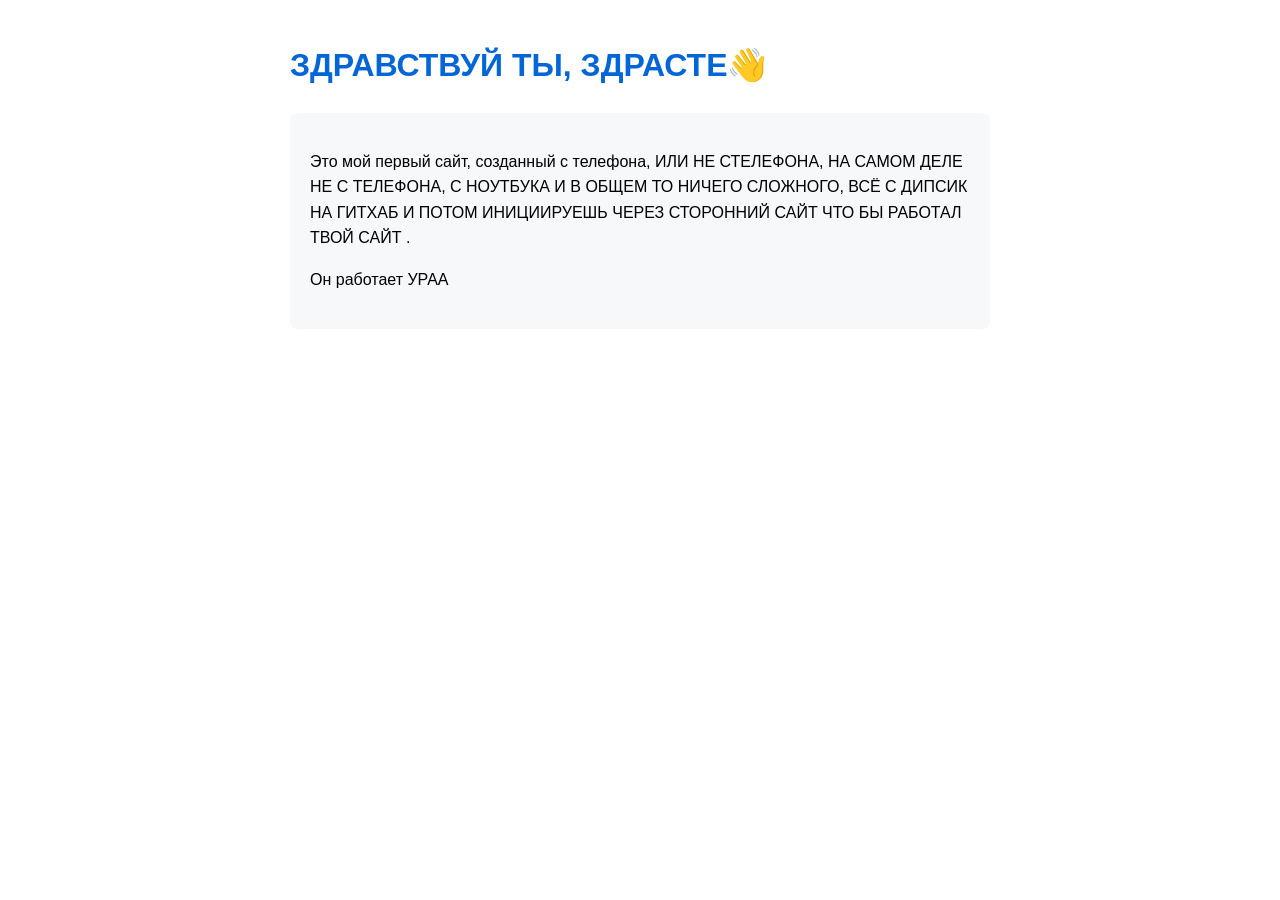
==== index.html @ bbf01c5d "Update index.html" ====
<!DOCTYPE html>
<html lang="ru">
<head>
    <meta charset="UTF-8">
    <meta name="viewport" content="width=device-width, initial-scale=1.0">
    <title>ББ ЭТО ТИПО ПОЯСНЕНИЕ</title>
   <link rel="stylesheet" href="style.css">
</head>
<body>
    <h1>ЗДРАВСТВУЙ ТЫ, ЗДРАСТЕ👋</h1>
    <div class="card">
        <p>Это мой первый сайт, созданный с телефона, ИЛИ НЕ СТЕЛЕФОНА, НА САМОМ ДЕЛЕ НЕ С ТЕЛЕФОНА, С НОУТБУКА
        И  В ОБЩЕМ ТО НИЧЕГО СЛОЖНОГО, ВСЁ С ДИПСИК НА ГИТХАБ И ПОТОМ ИНИЦИИРУЕШЬ ЧЕРЕЗ СТОРОННИЙ САЙТ
        ЧТО БЫ РАБОТАЛ ТВОЙ САЙТ .</p>
        <p>Он работает УРАА      </p>
    </div>
</body>
</html>
---- style.css ----
body {
    font-family: Arial, sans-serif;
    max-width: 700px;
    margin: 40px auto;
    padding: 0 20px;
    line-height: 1.6;
}

h1 { color: #0366d6; }

.card {
    background: #f6f8fa;
    padding: 20px;
    border-radius: 8px;
}

nav {
    margin-bottom: 20px;
}
nav a {
    margin-right: 15px;
    color: #0366d6;
    text-decoration: none;
}
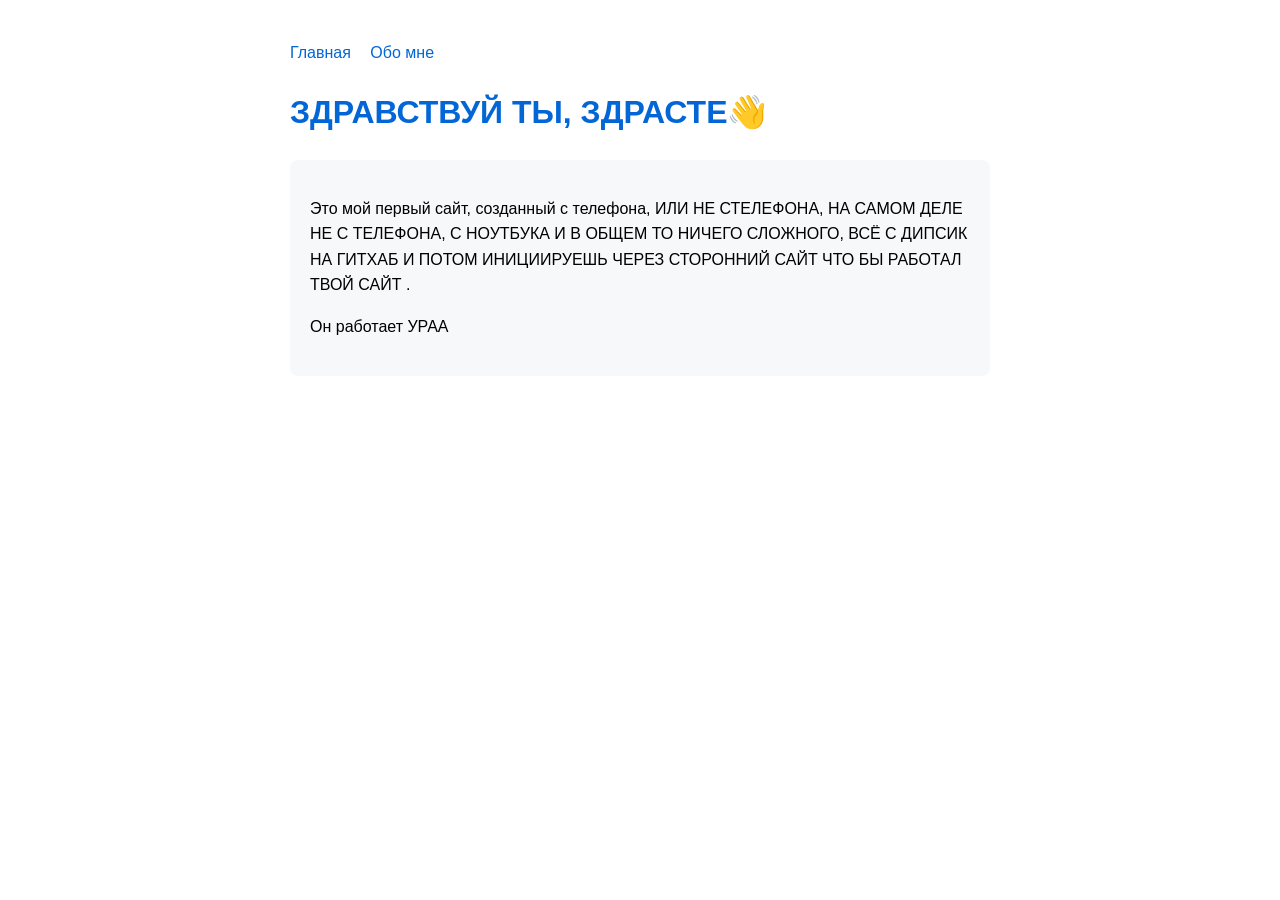
==== commit 4ebd0f32: "Update index.html" ====
--- a/index.html
+++ b/index.html
@@ -7,6 +7,10 @@
    <link rel="stylesheet" href="style.css">
 </head>
 <body>
+    <nav>
+    <a href="index.html">Главная</a>
+    <a href="about.html">Обо мне</a>
+</nav>
     <h1>ЗДРАВСТВУЙ ТЫ, ЗДРАСТЕ👋</h1>
     <div class="card">
         <p>Это мой первый сайт, созданный с телефона, ИЛИ НЕ СТЕЛЕФОНА, НА САМОМ ДЕЛЕ НЕ С ТЕЛЕФОНА, С НОУТБУКА
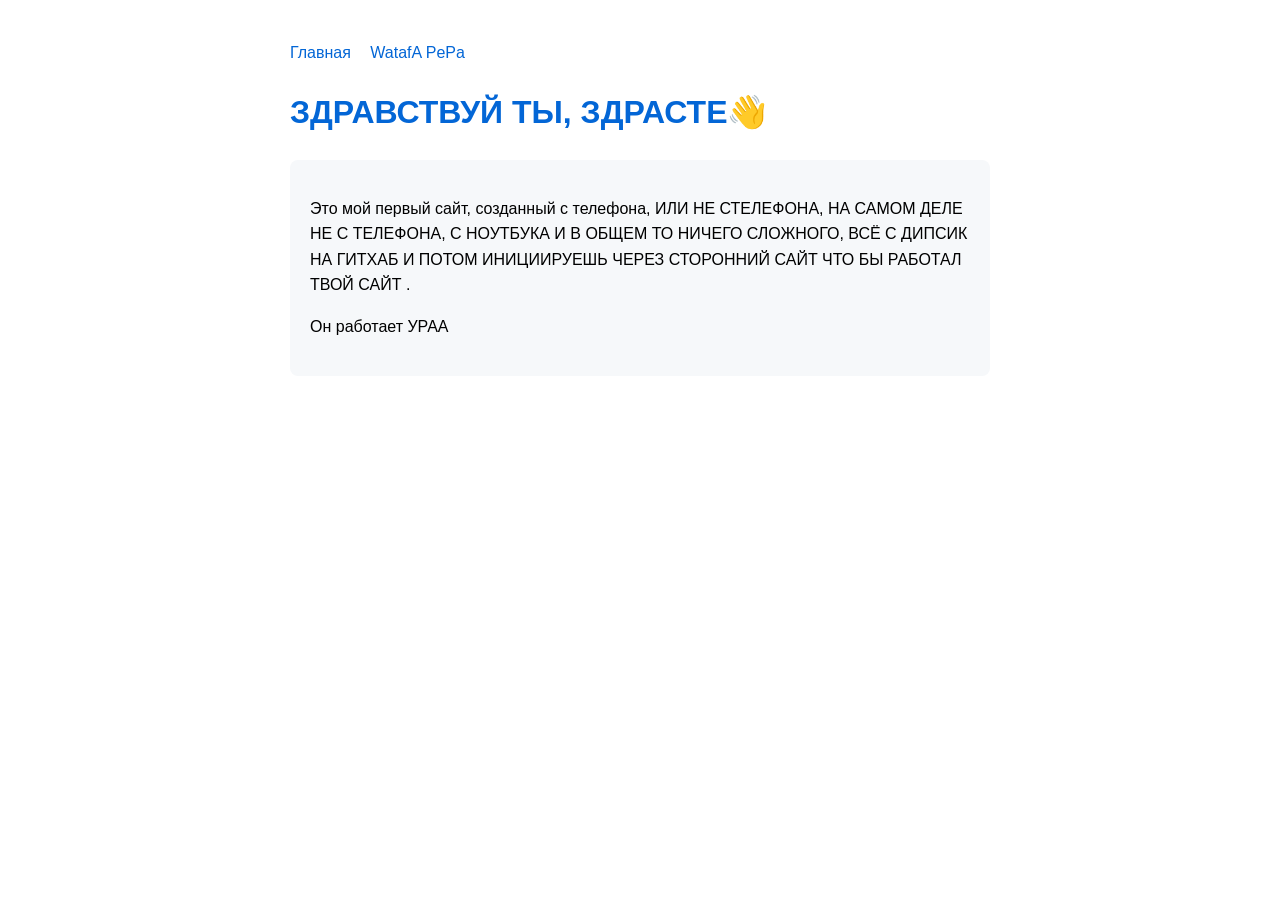
==== commit 759914b1: "Update index.html" ====
--- a/index.html
+++ b/index.html
@@ -8,9 +8,9 @@
 </head>
 <body>
     <nav>
-    <a href="index.html">Главная</a>
-    <a href="about.html">Обо мне</a>
-</nav>
+        <a href="index.html">Главная</a>
+        <a href="about.html">WatafA PePa</a>
+    </nav>
     <h1>ЗДРАВСТВУЙ ТЫ, ЗДРАСТЕ👋</h1>
     <div class="card">
         <p>Это мой первый сайт, созданный с телефона, ИЛИ НЕ СТЕЛЕФОНА, НА САМОМ ДЕЛЕ НЕ С ТЕЛЕФОНА, С НОУТБУКА
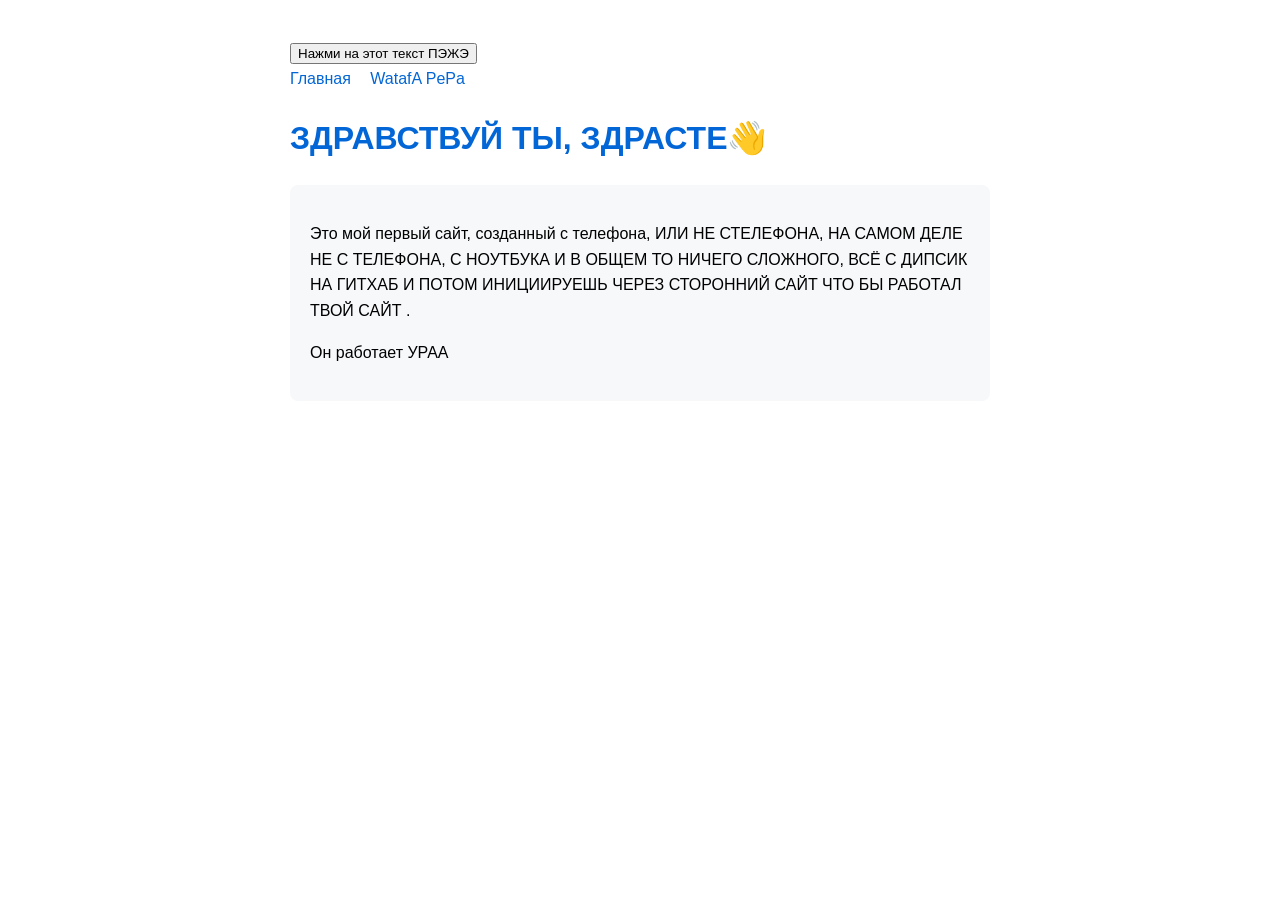
==== commit 09cdc7d2: "Update index.html" ====
--- a/index.html
+++ b/index.html
@@ -7,6 +7,7 @@
    <link rel="stylesheet" href="style.css">
 </head>
 <body>
+    <button id="myButton">Нажми на этот текст ПЭЖЭ</button>
     <nav>
         <a href="index.html">Главная</a>
         <a href="about.html">WatafA PePa</a>
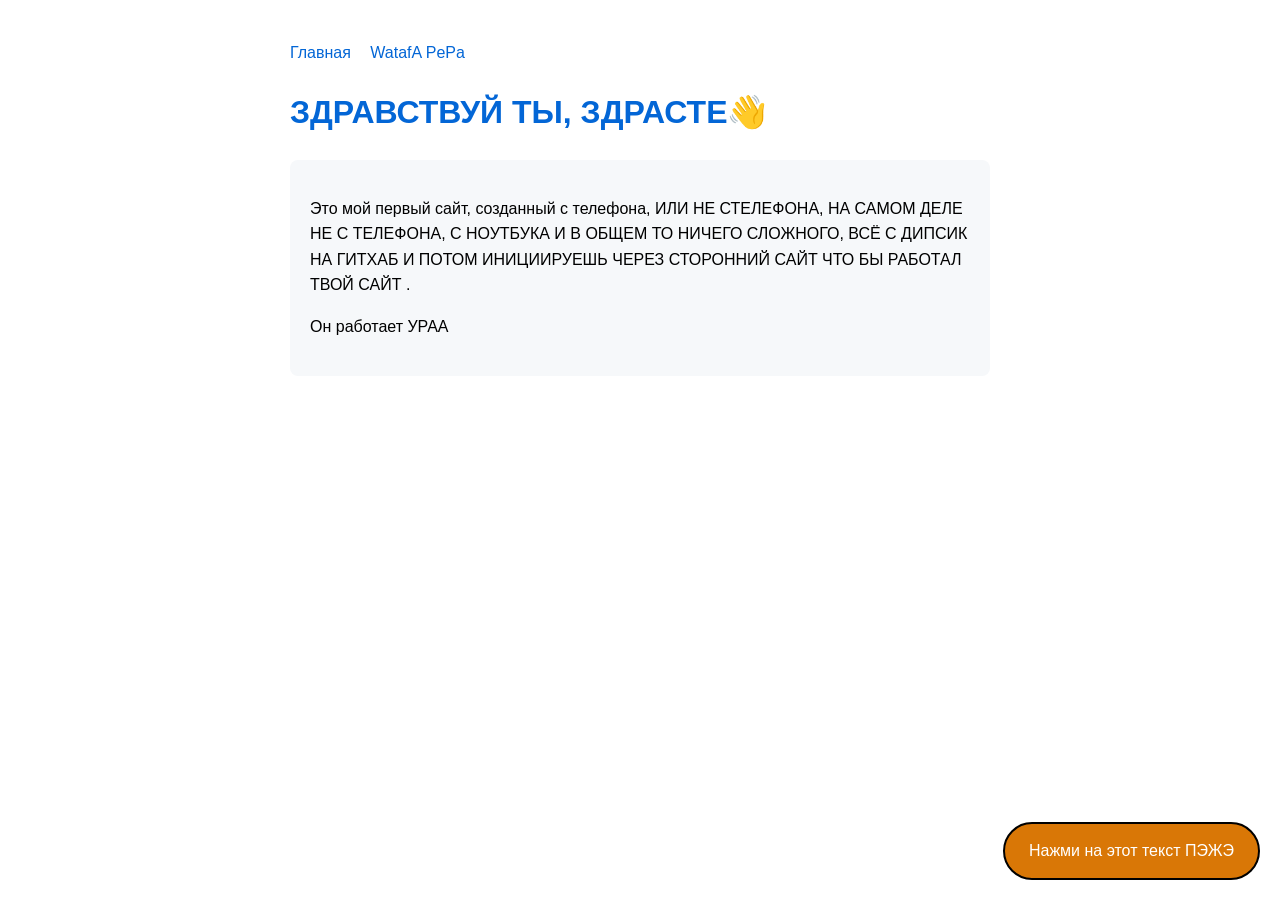
==== commit e05664f5: "Update index.html" ====
--- a/index.html
+++ b/index.html
@@ -7,7 +7,9 @@
    <link rel="stylesheet" href="style.css">
 </head>
 <body>
+    
     <button id="myButton">Нажми на этот текст ПЭЖЭ</button>
+            <script src="script.js"></script>
     <nav>
         <a href="index.html">Главная</a>
         <a href="about.html">WatafA PePa</a>
@@ -19,5 +21,9 @@
         ЧТО БЫ РАБОТАЛ ТВОЙ САЙТ .</p>
         <p>Он работает УРАА      </p>
     </div>
+
+<script src="script.js"></script>
+<script src="effects.js"></script>
+    
 </body>
 </html>
--- a/style.css
+++ b/style.css
@@ -1,3 +1,4 @@
+/* стиль сайта вроде */
 body {
     font-family: Arial, sans-serif;
     max-width: 700px;
@@ -22,3 +23,41 @@
     color: #0366d6;
     text-decoration: none;
 }
+/*  стиль для кнопки */
+#myButton {
+    position: fixed;
+    bottom: 20px;
+    right: 20px;
+
+    /* оформление */
+    background: #d97706;         /* рыжий */
+    color: #fff;                  /* белый текст */
+    border: 2px solid #000;       /* чёрная обводка 2px */
+    border-radius: 50px;
+    padding: 18px 24px;           /* больше по вертикали (было 12px 18px) */
+    font-size: 16px;
+    cursor: pointer;
+}
+/* ниже авто размер пикчи на странице */
+img {
+    max-width: 100%;   /* не шире контейнера */
+    height: auto;      /* пропорции сохраняются */
+    border-radius: 8px;
+}
+/* ниже стиль следа от нажатия на экран, если добавили этот эффект */
+.trail-dot {
+    position: absolute;
+    width: 12px;
+    height: 12px;
+    border-radius: 50%;
+    pointer-events: none;   /* чтобы не мешало кликам */
+    animation: trail-fade 0.6s ease-out forwards;
+    z-index: 9999;
+}
+
+@keyframes trail-fade {
+    to {
+        transform: scale(0.2);
+        opacity: 0;
+    }
+}
